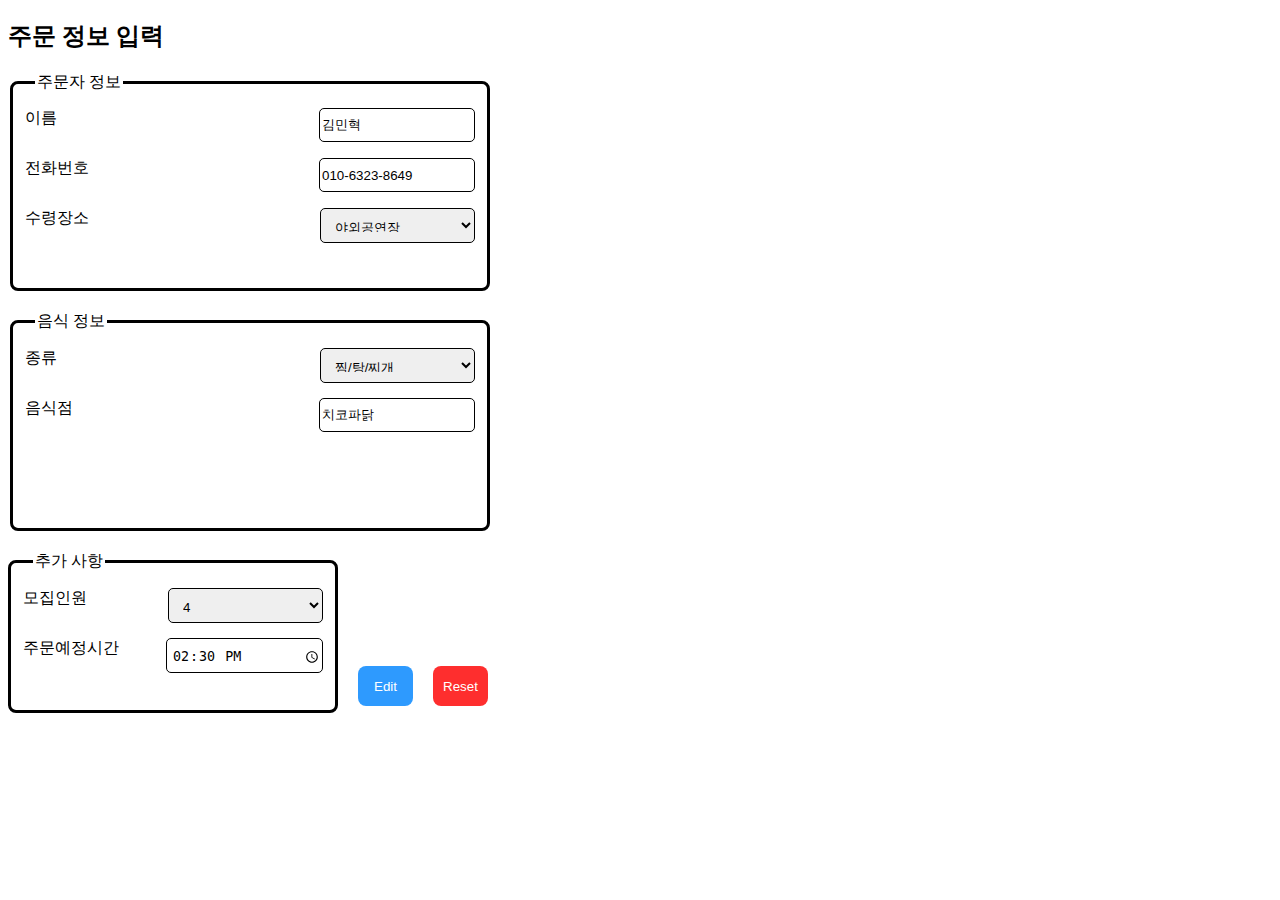
==== Edit/edit.html @ 945af6f3 "Add files" ====
<!DOCTYPE html>
<html lang="en">
  <head>
    <meta charset="UTF-8" />
    <meta name="viewport" content="width=device-width, initial-scale=1.0" />
    <title>Document</title>
    <link rel="stylesheet" href="edit.css" />
    <script>
        function validateForm() {
        let name = document.getElementById("name").value;
        let phone = document.getElementById("phone").value;
        let address = document.getElementById("address").value;
        let foods = document.getElementById("foods").value;
        let restaurant = document.getElementById("restaurant").value;
        let people = document.getElementById("people").value;
        let time = document.getElementById("time").value;
        if (name === "") {
            alert("이름을 입력해주세요.");
            return false;
        }
        if (phone === "") {
            alert("전화번호를 입력해주세요.");
            return false;
        }
        if (address === "") {
            alert("수령장소를 입력해주세요.");
            return false;
        }
        if (foods === "") {
            alert("음식 종류를 입력해주세요.");
            return false;
        }
        if (restaurant === "") {
            alert("음식점을 입력해주세요.");
            return false;
        }
        if (people === "") {
            alert("모집인원을 입력해주세요.");
            return false;
        }
        if (time === "") {
            alert("주문예정시간을 입력해주세요.");
            return false;
        }

        return true;
    }

    function doDelete(){

        if(validateForm()){

            confirm("주문정보를 수정하시겠습니까?")
            return true;
        }

        return false;
    }

    </script>
    </head>
    <body>
        <div>
        <h2>주문 정보 입력</h2>
        <form id="orderForm" onsubmit="return validateForm()">
            <fieldset>
            <legend>주문자 정보</legend>
            <div class = "inputSet">
                <div class = "information">
                    <label for="name">이름</label>
                    <input type="text" id="name" value = "김민혁"/><br>
                </div>
                <div class = "information">
                    <label for="phone" >전화번호</label>
                    <input
                    type="tel"
                    id="phone"
                    pattern="[0-1]{3}-[0-9]{4}-[0-9]{4}"
                    placeholder="'-' 포함"
                    id = "phone"
                    value="010-6323-8649"
                    />
                </div>
                <div class = "information">
                    <label for="address">수령장소</label>
                    <select name= "address" id = "address">
                        <option value="1">야외공연장</option>
                        <option value="2">학관</option>
                        <option value="3">뉴턴홀</option>
                        <option value="4">코너스톤홀</option>
                        <option value="5">현동홀</option>
                        <option value="6">비전관</option>
                        <option value="7">로뎀관</option>
                        <option value="8">하용조관</option>
                        <option value="9">은혜관</option>
                    </select>
                </div>
                </div>
            </fieldset>
            <fieldset>
            <legend>음식 정보</legend>
            <div class = "inputSet">
                <div class = "information">
                    <label for="foods">종류</label>
                    <select name = "foods" id = "foods">
                        <option value="1">찜/탕/찌개</option>
                        <option value="2">돈까스/회/일식</option>
                        <option value="3">피자</option>
                        <option value="4">/구이</option>
                        <option value="5">양식고기</option>
                        <option value="6">치킨</option>
                        <option value="7">중국</option>
                        <option value="8">분식</option>
                        <option value="9">카페/디자인</option>
                    </select><br>
                </div>
                <div class = "information">
                    <label for="restaurant">음식점</label>
                    <input name = "restaurant" type="text" id = "restaurant" value="치코파닭">
                    <br>
                </div>
            </div>
        </fieldset>
        <fieldset class="etc">
            <legend>추가 사항</legend>
            <div class = "information">
                <label for="people">모집인원</label>
                <select name = "people" id = "people">
                    <option value="1">1</option>
                    <option value="2">2</option>
                    <option value="3">3</option>
                    <option value="4" selected>4</option>
                    <option value="5">5</option>
                    <option value="6">6</option>
                    <option value="7">7</option>
                    <option value="8">8</option>
                    <option value="9">9</option>
                </select><br>
            </div>
            <div class = "information">
                <label for = "time">주문예정시간</label>
                <input type="time" id = "time" value="14:30"> </input>
            </div>
        </fieldset>
        <div class="btns">
            <input type ="submit" onclick = "doDelete()" value="Edit"/>
            <input type = "reset" value="Reset"/>
        </div>
        </form>
        </div>
    </body>
    </html>
---- Edit/edit.css ----
fieldset{

    border: 3px solid;
    border-radius: 8px;
    margin-bottom: 20px;
    padding-bottom: 20px;
    width: 50px;
}

legend{

    margin: 10px;
}

label{

    margin-bottom: 30px;
    padding-bottom: 10px;
}

input[type="text"], select,input[type="tel"],input[type="time"]{

    float: right;
    width: 150px;
    height: 30px;
    border: 1px solid;
    border-radius: 5px;
}

input[type="time"]{

    padding-left: 5px;
    padding-top: 3px;
}
.inputSet{

    width: 450px;
    height: 160px;

}

.information{

    width: 100%;
    height: 20px;
    margin-bottom: 30px;
    align-items: center;
    justify-content: center;
    
}

.etc{

    float: left;
    margin-left: 0px;
    margin-bottom: 10px;
    height: 130px;
    width: 300px;
}

.btns{

    position: absolute;
    width: 150px;
    height: 50px;
    margin-left: 340px;
    justify-content: center;
    align-items: center;
    display: flex;
    margin-top: 110px;
}

input[type="submit"],input[type="reset"]{

    width: 70px;
    height: 40px;
    margin: 10px;
    border: none;
    border-radius: 8px;
    color: white;
    cursor: pointer;
}
input[type="submit"]{

    background-color: #2E9AFE;
}

input[type="reset"]{

    background-color: #FE2E2E;

}

select{

    width: 155px;
    height: 35px;
    padding: 10px;
}
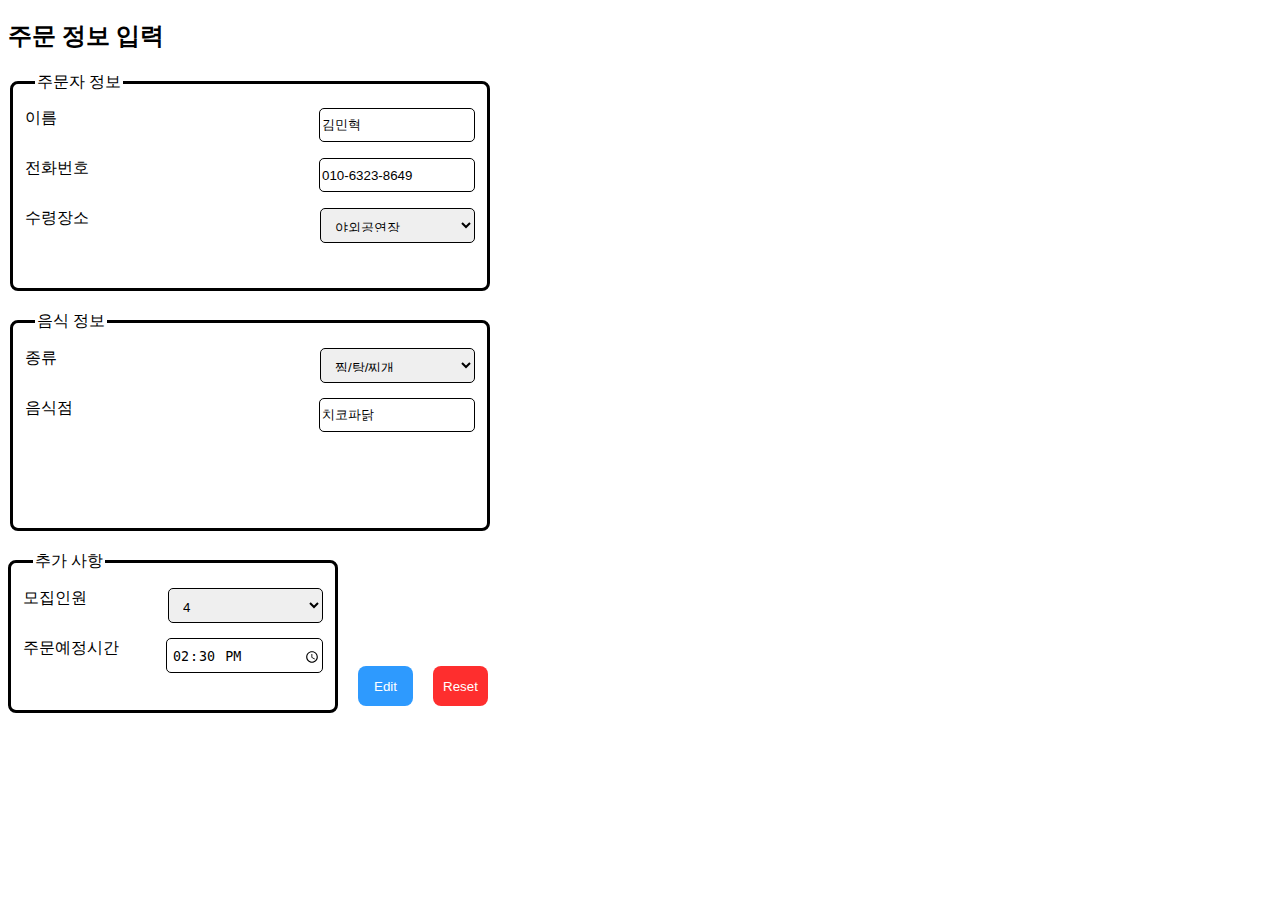
==== commit 4c14370c: "Edit files" ====
--- a/Edit/edit.html
+++ b/Edit/edit.html
@@ -83,7 +83,7 @@
                 </div>
                 <div class = "information">
                     <label for="address">수령장소</label>
-                    <select name= "address" id = "address">
+                    <select id = "address">
                         <option value="1">야외공연장</option>
                         <option value="2">학관</option>
                         <option value="3">뉴턴홀</option>
@@ -102,7 +102,7 @@
             <div class = "inputSet">
                 <div class = "information">
                     <label for="foods">종류</label>
-                    <select name = "foods" id = "foods">
+                    <select id = "foods">
                         <option value="1">찜/탕/찌개</option>
                         <option value="2">돈까스/회/일식</option>
                         <option value="3">피자</option>
